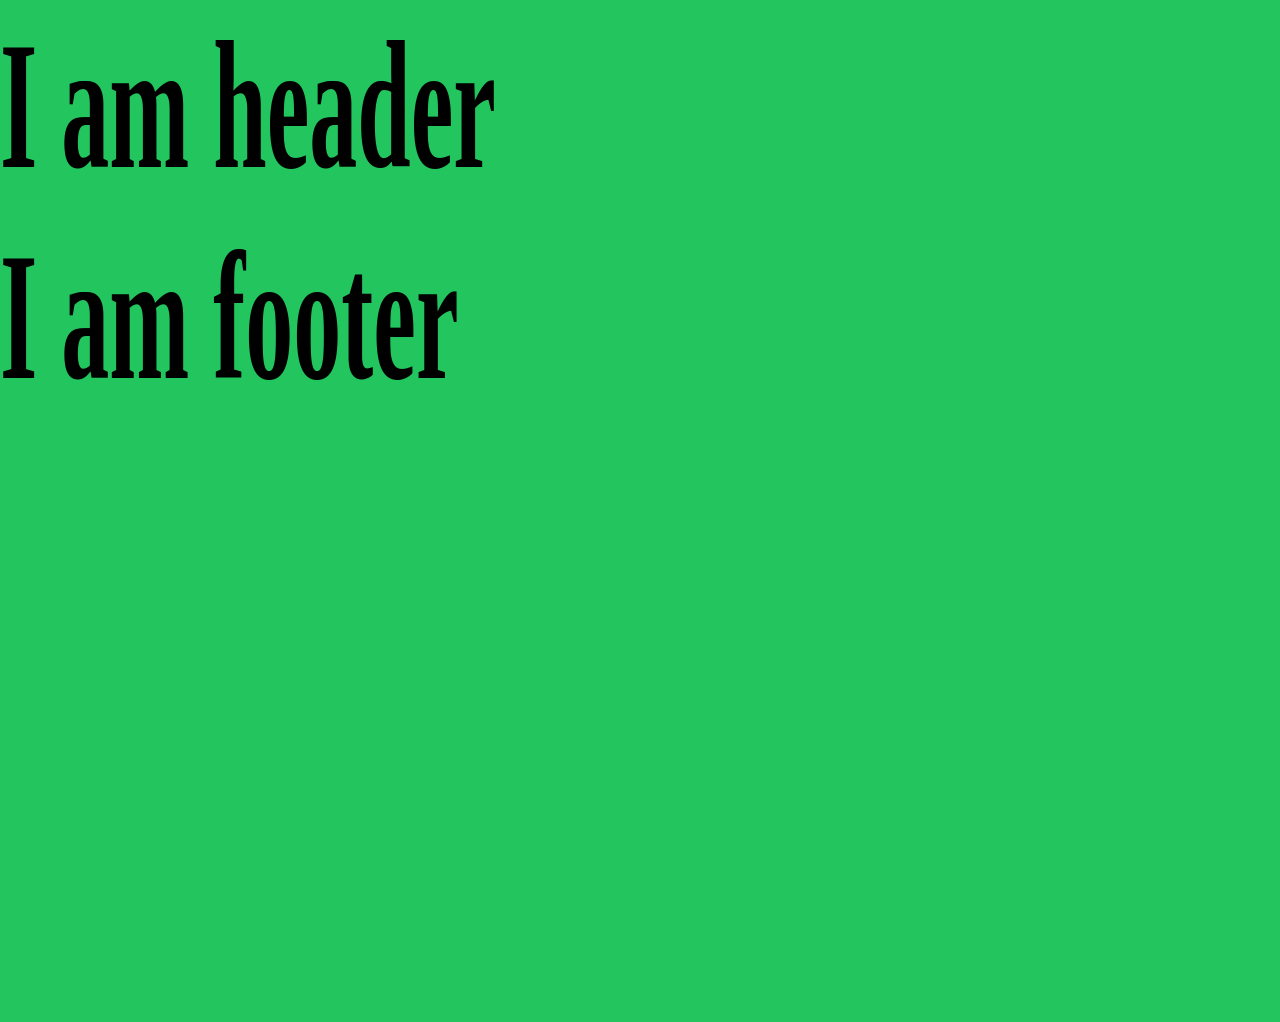
==== index copy.html @ 28fe466a "update" ====
<!DOCTYPE html>
<html lang="en">

<head>
    <meta charset="UTF-8">
    <meta name="viewport" content="width=device-width, initial-scale=1.0">
    <title>SCM HUD</title>
    <!-- <link rel="stylesheet" href="assets/style.css"> -->

    <style>
        html,
        body {
            margin: 0;
            padding: 0;
        }

        h1,
        h2,
        h3,
        h4,
        h5,
        h6 {
            margin: 0;
        }

        .hud-container {
            transform: scaleY(1.9);
        }

        .hud-scale {
            zoom: 3;
            margin-top: 80.5px;
        }

        .hud-scroll {
            height: 179.5px;
            overflow: auto;
            background: #22c55e;
        }
    </style>
</head>

<body>

    <!-- new hud design start  -->
    <div class="hud-root">
        <div class="hud-container">
            <div class="hud-scale">
                <div class="hud-scroll">
                    <h1>I am header</h1>

                    <h1>I am footer</h1>
                </div>
            </div>
        </div>
    </div>
    <!-- new hud design end  -->

    <!-- backup original code start  -->
    <div class="container" style="display: none;">
        <!-- NAVIGATION (Sticky) -->
        <nav id="mainNav" class="nav-tabs">
            <button class="tab-btn active" onclick="showTab('radar')">Radar</button>
            <button class="tab-btn" onclick="showTab('contacts')">Contacts</button>
            <button class="tab-btn" onclick="showTab('settings')">Settings</button>
        </nav>
        <div id="syncStatus"
            style="font-size: 10px; color: #71717a; text-align: center; padding: 4px; border-bottom: 1px solid #27272a; display: flex; justify-content: center; align-items: center; gap: 8px;">
            <span id="syncText">Connecting...</span>
            <button onclick="checkStatus(true)"
                style="background:none; border:none; color:#38bdf8; cursor:pointer; font-size:12px; padding:0; display:flex;"
                title="Sync Now">🔄</button>
        </div>

        <!-- VIEWS -->
        <div id="loadingView" class="view active">
            <div style="text-align:center; margin-top:50px;">
                <div class="loader"></div>
                <div style="margin-top:20px; color:#71717a;">Connecting to SCM Cloud...</div>
            </div>
        </div>

        <div id="welcomeView" class="view">
            <div class="welcome-header">
                <h1>Welcome to SCM</h1>
            </div>
            <div class="instruction-box">
                <div class="step"><span class="step-num">1</span> Create a blank Google Sheet.</div>
                <div class="step"><span class="step-num">2</span> <b>Share</b> as "Public" OR add Access to: <b
                        style="color:#38bdf8">ataurbdc16@gmail.com</b></div>
                <div class="step"><span class="step-num">3</span> Paste the Sheet URL below.</div>
            </div>
            <input type="text" id="sheetUrlInput" placeholder="https://docs.google.com/spreadsheets/d/...">
            <button id="registerBtn" class="btn" style="margin-top:20px;" onclick="handleRegister()">Connect
                Database</button>
            <div id="setupStatus" class="status-msg"></div>
        </div>

        <div id="radarTab" class="view dashboard-tab">
            <div class="filter-bar">
                <input type="text" id="radarSearchInput" class="filter-input" placeholder="Search name..."
                    oninput="debounceSearch()">
                <input type="date" id="radarDateInput" class="filter-date" onchange="checkStatus(true)"
                    onclick="this.showPicker()">
                <button class="reset-btn" onclick="resetRadarFilters()">✖</button>
            </div>
            <div class="card">
                <div id="radarList"></div>
                <div id="radarSentinel" style="height:20px;"></div>
            </div>
        </div>

        <div id="contactsTab" class="view dashboard-tab">
            <div class="card">
                <div id="contactsList"></div>
                <div id="contactsSentinel" style="height:20px;"></div>
            </div>
        </div>

        <div id="settingsTab" class="view dashboard-tab">
            <div class="card">
                <h2 style="margin-top:0; color:#38bdf8;">Settings</h2>
                <div style="margin-bottom:25px; border-bottom: 1px solid #27272a; padding-bottom: 20px;">
                    <label style="display:block; margin-bottom:10px; font-weight:600; color:#e4e4e7;">Radar Scan
                        Frequency</label>
                    <div style="display:flex; gap:10px; align-items:center;">
                        <select id="scanFreqInput"
                            style="flex:1; background:#18181b; color:#fff; border:1px solid #3f3f46; border-radius:6px; padding:10px; font-size:16px;">
                            <option value="5">Turbo (5 Seconds)</option>
                            <option value="10">Standard (10 Seconds)</option>
                            <option value="30">Eco (30 Seconds)</option>
                            <option value="60">Sleep (60 Seconds)</option>
                        </select>
                        <button class="btn" style="width:auto; margin:0; padding:10px 20px;"
                            onclick="saveSettings()">Save</button>
                    </div>
                    <p style="font-size:11px; color:#71717a; margin-top:8px;">Changes will be synced to your HUD in
                        Second Life automatically.</p>
                </div>

                <div style="margin-bottom:20px;">
                    <p style="font-size:12px; color:#71717a;">Cloud Database: <span style="color:#22c55e">Healthy</span>
                    </p>
                </div>
                <button class="btn" style="background:#ef4444; color:#fff; font-size: 14px; padding: 10px;"
                    onclick="showView('welcomeView')">Reset Connection</button>
            </div>
        </div>
    </div>
    <!-- backup orignal code end  -->

    <script src="assets/script.js"></script>
</body>

</html>
---- assets/style.css ----
/* BASE THEME & SL RENDERING HACKS */
body {
    background-color: #09090b;
    color: #f8fafc;
    font-family: 'Segoe UI', Arial, sans-serif;
    margin: 0;
    zoom: 2;
    cursor: default;
    /* NO MORE GLOBAL POINTERS */
}

.container {
    max-width: 900px;
    margin: 0 auto;
    padding: 0 20px;
    cursor: default;
}

/* NAVIGATION TABS (Sticky) */
.nav-tabs {
    position: sticky;
    top: 0;
    background: #09090b;
    border-bottom: 2px solid #27272a;
    margin-bottom: 20px;
    overflow: hidden;
    display: none;
    z-index: 1000;
}

.tab-btn {
    float: left;
    background: transparent;
    border: none;
    color: #71717a;
    padding: 15px 25px;
    font-size: 18px;
    font-weight: 600;
    cursor: pointer;
    border-bottom: 2px solid transparent;
    margin-bottom: -2px;
}

.tab-btn.active {
    color: #38bdf8;
    border-bottom-color: #38bdf8;
}

/* VIEWS */
.view {
    display: none;
}

.view.active {
    display: block;
}

/* LOADING SCREEN */
#loadingView {
    text-align: center;
    padding-top: 100px;
    font-size: 24px;
    color: #71717a;
}

/* WELCOME / SETUP VIEW */
.welcome-header {
    text-align: center;
    margin-bottom: 40px;
}

.welcome-header h1 {
    color: #38bdf8;
    font-size: 48px;
    margin-bottom: 10px;
}

.instruction-box {
    background: #18181b;
    border: 1px solid #333;
    border-radius: 12px;
    padding: 25px;
    line-height: 1.6;
    margin-bottom: 30px;
}

.step {
    margin-bottom: 15px;
    font-size: 19px;
}

.step-num {
    display: inline-block;
    width: 32px;
    height: 32px;
    background: #38bdf8;
    color: #000;
    border-radius: 50%;
    text-align: center;
    line-height: 32px;
    margin-right: 12px;
    font-weight: bold;
}

/* UI COMPONENTS */
.card {
    background: #18181b;
    border: 1px solid #27272a;
    border-radius: 12px;
    padding: 20px;
    margin-bottom: 20px;
    overflow: hidden;
}

input[type="text"] {
    width: 100%;
    box-sizing: border-box;
    background: #0f172a;
    border: 2px solid #38bdf8;
    color: #fff;
    padding: 25px;
    font-size: 22px;
    border-radius: 12px;
    outline: none;
    box-shadow: 0 0 15px rgba(56, 189, 248, 0.2);
}

.btn {
    background: #38bdf8;
    color: #000;
    border: none;
    padding: 15px 30px;
    font-size: 20px;
    font-weight: bold;
    border-radius: 8px;
    cursor: pointer;
    width: 100%;
}

/* LIST ITEMS */
.item {
    border-bottom: 1px solid #27272a;
    padding: 15px 0;
    min-height: 60px;
    overflow: hidden;
    display: flex;
    /* Using flex for icon alignment if possible, otherwise float */
    align-items: center;
    justify-content: space-between;
}

.item-info {
    flex-grow: 1;
    min-width: 0;
}

.item-name {
    font-size: 22px;
    font-weight: 700;
    color: #fff;
    white-space: nowrap;
    overflow: hidden;
    text-overflow: ellipsis;
}

.item-meta {
    color: #38bdf8;
    font-size: 16px;
    font-weight: 600;
    margin-top: 4px;
}

.item-actions {
    display: flex;
    gap: 12px;
    margin-left: 15px;
}

.action-icon {
    background: #27272a;
    color: #f8fafc;
    border: none;
    width: 44px;
    height: 44px;
    border-radius: 8px;
    display: flex;
    align-items: center;
    justify-content: center;
    cursor: pointer;
    transition: background 0.2s;
}

.action-icon:hover {
    background: #38bdf8;
    color: #000;
}

.action-icon.add-btn {
    background: rgba(56, 189, 248, 0.1);
    color: #38bdf8;
    border: 1px solid #38bdf8;
}

.filter-bar {
    display: flex;
    gap: 10px;
    margin-bottom: 15px;
    background: rgba(24, 24, 27, 0.5);
    padding: 10px;
    border-radius: 10px;
    border: 1px solid #27272a;
}

.filter-input {
    flex: 1;
    background: #09090b;
    border: 1px solid #3f3f46;
    color: #fff;
    padding: 8px 12px;
    border-radius: 6px;
    font-size: 14px;
}

.filter-date {
    width: 130px;
    background: #09090b;
    border: 1px solid #3f3f46;
    color: #fff;
    padding: 8px;
    border-radius: 6px;
    font-size: 14px;
}

.reset-btn {
    background: #27272a;
    color: #71717a;
    border: none;
    padding: 8px 12px;
    border-radius: 6px;
    cursor: pointer;
    font-size: 14px;
}

.reset-btn:hover {
    background: #ef4444;
    color: #fff;
}

.status-msg {
    margin-top: 15px;
    text-align: center;
    font-size: 18px;
}
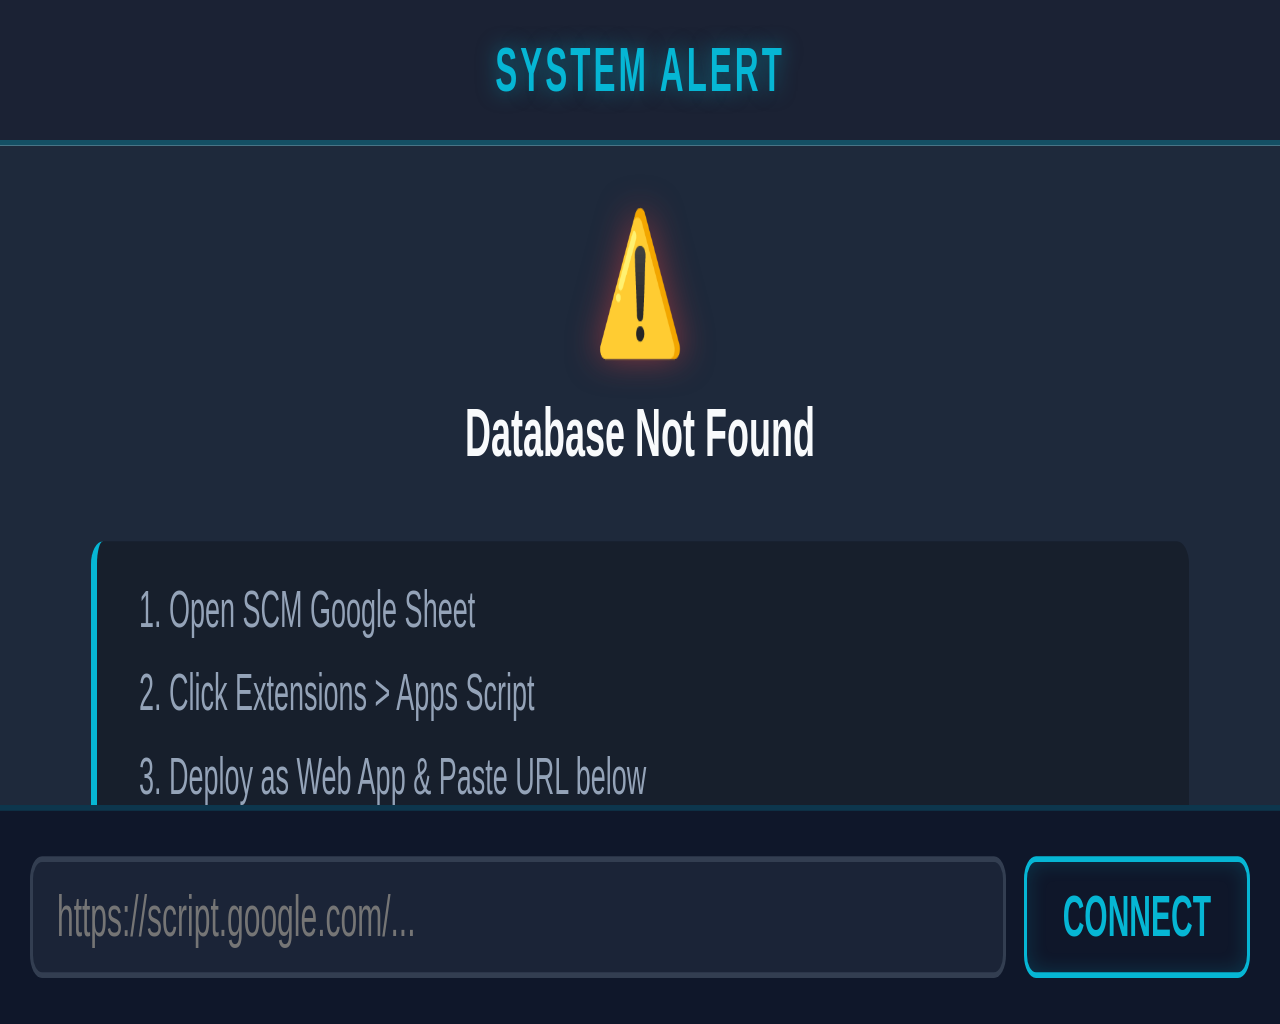
==== commit 6598122a: "update" ====
--- a/index copy.html
+++ b/index copy.html
@@ -8,6 +8,12 @@
     <!-- <link rel="stylesheet" href="assets/style.css"> -->
 
     <style>
+        /* ===== STRUCTURE CSS (your original, kept) ===== */
+
+        * {
+            box-sizing: border-box;
+        }
+
         html,
         body {
             margin: 0;
@@ -19,7 +25,8 @@
         h3,
         h4,
         h5,
-        h6 {
+        h6,
+        p {
             margin: 0;
         }
 
@@ -29,13 +36,264 @@
 
         .hud-scale {
             zoom: 3;
-            margin-top: 80.5px;
-        }
-
-        .hud-scroll {
-            height: 179.5px;
-            overflow: auto;
-            background: #22c55e;
+            margin-top: 80.8px;
+        }
+
+        .hud-content {
+            height: 179.7px;
+            overflow: hidden;
+
+            display: flex;
+            flex-direction: column;
+        }
+
+        /* Make each page its own Flexbox Workspace when visible */
+        .spa-page {
+            display: none;
+            flex: 1;
+            min-height: 0;
+            /* CRITICAL for nested flexbox bounds */
+            width: 100%;
+            flex-direction: column;
+        }
+
+        .spa-page.active {
+            display: flex;
+        }
+
+        .spa-page header {
+            background: green;
+            position: relative;
+            z-index: 10;
+            flex-shrink: 0;
+        }
+
+        .spa-page footer {
+            background: green;
+            position: relative;
+            z-index: 10;
+            flex-shrink: 0;
+        }
+
+        .spa-page main {
+            background: red;
+            flex: 1;
+            min-height: 0;
+            /* CRITICAL for internal scrolling */
+            overflow-y: auto;
+        }
+    </style>
+
+    <!-- page css start  -->
+    <style>
+        /* === GLOBAL THEME TOKENS === */
+        :root {
+            --bg-dark: #0f172a;
+            --bg-panel: #1e293b;
+            --text-primary: #f8fafc;
+            --text-muted: #94a3b8;
+            --accent-cyan: #06b6d4;
+            --accent-glow: rgba(6, 182, 212, 0.6);
+            --font-main: 'Segoe UI', Roboto, 'Helvetica Neue', Arial, sans-serif;
+        }
+
+        body {
+            font-family: var(--font-main);
+            color: var(--text-primary);
+        }
+
+        /* === PRELOADER PAGE DESIGN === */
+        #page-preloader main {
+            background: radial-gradient(circle at center, var(--bg-panel) 0%, var(--bg-dark) 100%);
+            display: flex;
+            flex-direction: column;
+            align-items: center;
+            justify-content: center;
+        }
+
+        /* High-tech animated ring */
+        .loader-ring {
+            width: 40px;
+            height: 40px;
+            position: relative;
+            margin-bottom: 15px;
+        }
+
+        .loader-ring::before,
+        .loader-ring::after {
+            content: '';
+            position: absolute;
+            border-radius: 50%;
+        }
+
+        .loader-ring::before {
+            width: 100%;
+            height: 100%;
+            border: 2px solid transparent;
+            border-top-color: var(--accent-cyan);
+            border-right-color: var(--accent-cyan);
+            animation: spin 1.2s cubic-bezier(0.5, 0, 0.5, 1) infinite;
+            filter: drop-shadow(0 0 5px var(--accent-glow));
+        }
+
+        .loader-ring::after {
+            width: 24px;
+            height: 24px;
+            border: 2px solid transparent;
+            border-bottom-color: #38bdf8;
+            border-left-color: #38bdf8;
+            top: 8px;
+            left: 8px;
+            animation: spin-reverse 0.8s linear infinite;
+        }
+
+        @keyframes spin {
+            100% {
+                transform: rotate(360deg);
+            }
+        }
+
+        @keyframes spin-reverse {
+            100% {
+                transform: rotate(-360deg);
+            }
+        }
+
+        /* Typography */
+        .preloader-title {
+            font-size: 14px;
+            font-weight: 600;
+            letter-spacing: 2px;
+            text-transform: uppercase;
+            color: var(--text-primary);
+            margin-bottom: 4px;
+            animation: pulse-glow 1.5s ease-in-out infinite;
+        }
+
+        .preloader-subtitle {
+            font-size: 9px;
+            color: var(--text-muted);
+            letter-spacing: 1px;
+            text-transform: uppercase;
+        }
+
+        @keyframes pulse-glow {
+
+            0%,
+            100% {
+                text-shadow: 0 0 2px transparent;
+                opacity: 1;
+            }
+
+            50% {
+                text-shadow: 0 0 8px var(--accent-glow);
+                opacity: 0.7;
+            }
+        }
+
+        /* === SETUP PAGE DESIGN === */
+        #page-setup header {
+            background: rgba(15, 23, 42, 0.95);
+            color: var(--accent-cyan);
+            text-transform: uppercase;
+            font-size: 11px;
+            font-weight: bold;
+            letter-spacing: 1px;
+            text-align: center;
+            padding: 6px 0;
+            border-bottom: 1px solid rgba(6, 182, 212, 0.3);
+            text-shadow: 0 0 5px rgba(6, 182, 212, 0.5);
+        }
+
+        #page-setup main {
+            background: var(--bg-panel);
+            color: var(--text-primary);
+            padding: 10px;
+            display: flex;
+            flex-direction: column;
+            align-items: center;
+        }
+
+        .setup-icon {
+            font-size: 24px;
+            margin-bottom: 5px;
+            color: #ef4444;
+            text-shadow: 0 0 8px rgba(239, 68, 68, 0.5);
+        }
+
+        .setup-title {
+            font-size: 12px;
+            font-weight: 600;
+            color: #f8fafc;
+            margin-bottom: 4px;
+        }
+
+        .setup-steps {
+            font-size: 9px;
+            color: var(--text-muted);
+            line-height: 1.4;
+            text-align: left;
+            margin-top: 8px;
+            background: rgba(0, 0, 0, 0.25);
+            padding: 6px 10px;
+            border-radius: 4px;
+            border-left: 2px solid var(--accent-cyan);
+            width: 90%;
+        }
+
+        .setup-steps ol {
+            margin: 0;
+            padding-left: 14px;
+        }
+
+        .setup-steps li {
+            margin-bottom: 2px;
+        }
+
+        #page-setup footer {
+            background: #0f172a;
+            padding: 8px 10px;
+            border-top: 1px solid rgba(6, 182, 212, 0.2);
+            display: flex;
+            gap: 6px;
+        }
+
+        .form-input {
+            flex: 1;
+            background: rgba(30, 41, 59, 0.8);
+            border: 1px solid rgba(148, 163, 184, 0.2);
+            border-radius: 4px;
+            color: var(--text-primary);
+            padding: 4px 8px;
+            font-size: 10px;
+            outline: none;
+            transition: all 0.2s;
+            width: 100%;
+        }
+
+        .form-input:focus {
+            border-color: var(--accent-cyan);
+            box-shadow: 0 0 5px var(--accent-glow);
+        }
+
+        .form-button {
+            background: transparent;
+            color: var(--accent-cyan);
+            border: 1px solid var(--accent-cyan);
+            border-radius: 4px;
+            padding: 0 12px;
+            font-size: 10px;
+            font-weight: bold;
+            text-transform: uppercase;
+            cursor: pointer;
+            transition: all 0.2s;
+            box-shadow: 0 0 5px rgba(6, 182, 212, 0.2) inset;
+        }
+
+        .form-button:hover {
+            background: var(--accent-cyan);
+            color: #0f172a;
+            box-shadow: 0 0 10px var(--accent-glow);
         }
     </style>
 </head>
@@ -46,110 +304,59 @@
     <div class="hud-root">
         <div class="hud-container">
             <div class="hud-scale">
-                <div class="hud-scroll">
-                    <h1>I am header</h1>
-
-                    <h1>I am footer</h1>
+                <div class="hud-content">
+
+                    <!-- PAGE 1: PRELOADER (Notice: No Header or Footer!) -->
+                    <div id="page-preloader" class="spa-page">
+                        <main>
+                            <div class="loader-ring"></div>
+                            <div class="preloader-title">Connecting</div>
+                            <div class="preloader-subtitle">Syncing SCM Data</div>
+                        </main>
+                    </div>
+
+                    <!-- PAGE 2: DATABASE SETUP (Notice: Has a Header and Footer) -->
+                    <div id="page-setup" class="spa-page active">
+                        <header>System Alert</header>
+                        <main>
+                            <div class="setup-icon">⚠️</div>
+                            <div class="setup-title">Database Not Found</div>
+                            <div class="setup-steps">
+                                <ol>
+                                    <li>Open SCM Google Sheet</li>
+                                    <li>Click Extensions > Apps Script</li>
+                                    <li>Deploy as Web App & Paste URL below</li>
+                                </ol>
+                            </div>
+                        </main>
+                        <footer>
+                            <input type="text" class="form-input" placeholder="https://script.google.com/...">
+                            <button class="form-button">Connect</button>
+                        </footer>
+                    </div>
+
+                    <!-- PAGE 3: RADAR / MAIN UI (Notice: Has Both Header AND Footer!) -->
+                    <div id="page-radar" class="spa-page">
+                        <header>Radar Menu</header>
+                        <main style="padding: 10px; background: #fff;">
+                            <h3 style="margin-bottom: 5px;">Nearby Avatars</h3>
+                            <ul style="list-style: none; padding: 0; margin: 0; font-size: 0.9em;">
+                                <li style="padding: 5px; border-bottom: 1px solid #ccc;">Waiting for radar ping...</li>
+                            </ul>
+                        </main>
+                        <footer>Footer Menu / Icons</footer>
+                    </div>
+
                 </div>
             </div>
         </div>
     </div>
+
+    <script>
+        // Example logic for switching SPA pages
+        // You can attach these functions to your actual LSL Linkset messages later.
+    </script>
     <!-- new hud design end  -->
-
-    <!-- backup original code start  -->
-    <div class="container" style="display: none;">
-        <!-- NAVIGATION (Sticky) -->
-        <nav id="mainNav" class="nav-tabs">
-            <button class="tab-btn active" onclick="showTab('radar')">Radar</button>
-            <button class="tab-btn" onclick="showTab('contacts')">Contacts</button>
-            <button class="tab-btn" onclick="showTab('settings')">Settings</button>
-        </nav>
-        <div id="syncStatus"
-            style="font-size: 10px; color: #71717a; text-align: center; padding: 4px; border-bottom: 1px solid #27272a; display: flex; justify-content: center; align-items: center; gap: 8px;">
-            <span id="syncText">Connecting...</span>
-            <button onclick="checkStatus(true)"
-                style="background:none; border:none; color:#38bdf8; cursor:pointer; font-size:12px; padding:0; display:flex;"
-                title="Sync Now">🔄</button>
-        </div>
-
-        <!-- VIEWS -->
-        <div id="loadingView" class="view active">
-            <div style="text-align:center; margin-top:50px;">
-                <div class="loader"></div>
-                <div style="margin-top:20px; color:#71717a;">Connecting to SCM Cloud...</div>
-            </div>
-        </div>
-
-        <div id="welcomeView" class="view">
-            <div class="welcome-header">
-                <h1>Welcome to SCM</h1>
-            </div>
-            <div class="instruction-box">
-                <div class="step"><span class="step-num">1</span> Create a blank Google Sheet.</div>
-                <div class="step"><span class="step-num">2</span> <b>Share</b> as "Public" OR add Access to: <b
-                        style="color:#38bdf8">ataurbdc16@gmail.com</b></div>
-                <div class="step"><span class="step-num">3</span> Paste the Sheet URL below.</div>
-            </div>
-            <input type="text" id="sheetUrlInput" placeholder="https://docs.google.com/spreadsheets/d/...">
-            <button id="registerBtn" class="btn" style="margin-top:20px;" onclick="handleRegister()">Connect
-                Database</button>
-            <div id="setupStatus" class="status-msg"></div>
-        </div>
-
-        <div id="radarTab" class="view dashboard-tab">
-            <div class="filter-bar">
-                <input type="text" id="radarSearchInput" class="filter-input" placeholder="Search name..."
-                    oninput="debounceSearch()">
-                <input type="date" id="radarDateInput" class="filter-date" onchange="checkStatus(true)"
-                    onclick="this.showPicker()">
-                <button class="reset-btn" onclick="resetRadarFilters()">✖</button>
-            </div>
-            <div class="card">
-                <div id="radarList"></div>
-                <div id="radarSentinel" style="height:20px;"></div>
-            </div>
-        </div>
-
-        <div id="contactsTab" class="view dashboard-tab">
-            <div class="card">
-                <div id="contactsList"></div>
-                <div id="contactsSentinel" style="height:20px;"></div>
-            </div>
-        </div>
-
-        <div id="settingsTab" class="view dashboard-tab">
-            <div class="card">
-                <h2 style="margin-top:0; color:#38bdf8;">Settings</h2>
-                <div style="margin-bottom:25px; border-bottom: 1px solid #27272a; padding-bottom: 20px;">
-                    <label style="display:block; margin-bottom:10px; font-weight:600; color:#e4e4e7;">Radar Scan
-                        Frequency</label>
-                    <div style="display:flex; gap:10px; align-items:center;">
-                        <select id="scanFreqInput"
-                            style="flex:1; background:#18181b; color:#fff; border:1px solid #3f3f46; border-radius:6px; padding:10px; font-size:16px;">
-                            <option value="5">Turbo (5 Seconds)</option>
-                            <option value="10">Standard (10 Seconds)</option>
-                            <option value="30">Eco (30 Seconds)</option>
-                            <option value="60">Sleep (60 Seconds)</option>
-                        </select>
-                        <button class="btn" style="width:auto; margin:0; padding:10px 20px;"
-                            onclick="saveSettings()">Save</button>
-                    </div>
-                    <p style="font-size:11px; color:#71717a; margin-top:8px;">Changes will be synced to your HUD in
-                        Second Life automatically.</p>
-                </div>
-
-                <div style="margin-bottom:20px;">
-                    <p style="font-size:12px; color:#71717a;">Cloud Database: <span style="color:#22c55e">Healthy</span>
-                    </p>
-                </div>
-                <button class="btn" style="background:#ef4444; color:#fff; font-size: 14px; padding: 10px;"
-                    onclick="showView('welcomeView')">Reset Connection</button>
-            </div>
-        </div>
-    </div>
-    <!-- backup orignal code end  -->
-
-    <script src="assets/script.js"></script>
 </body>
 
 </html>
